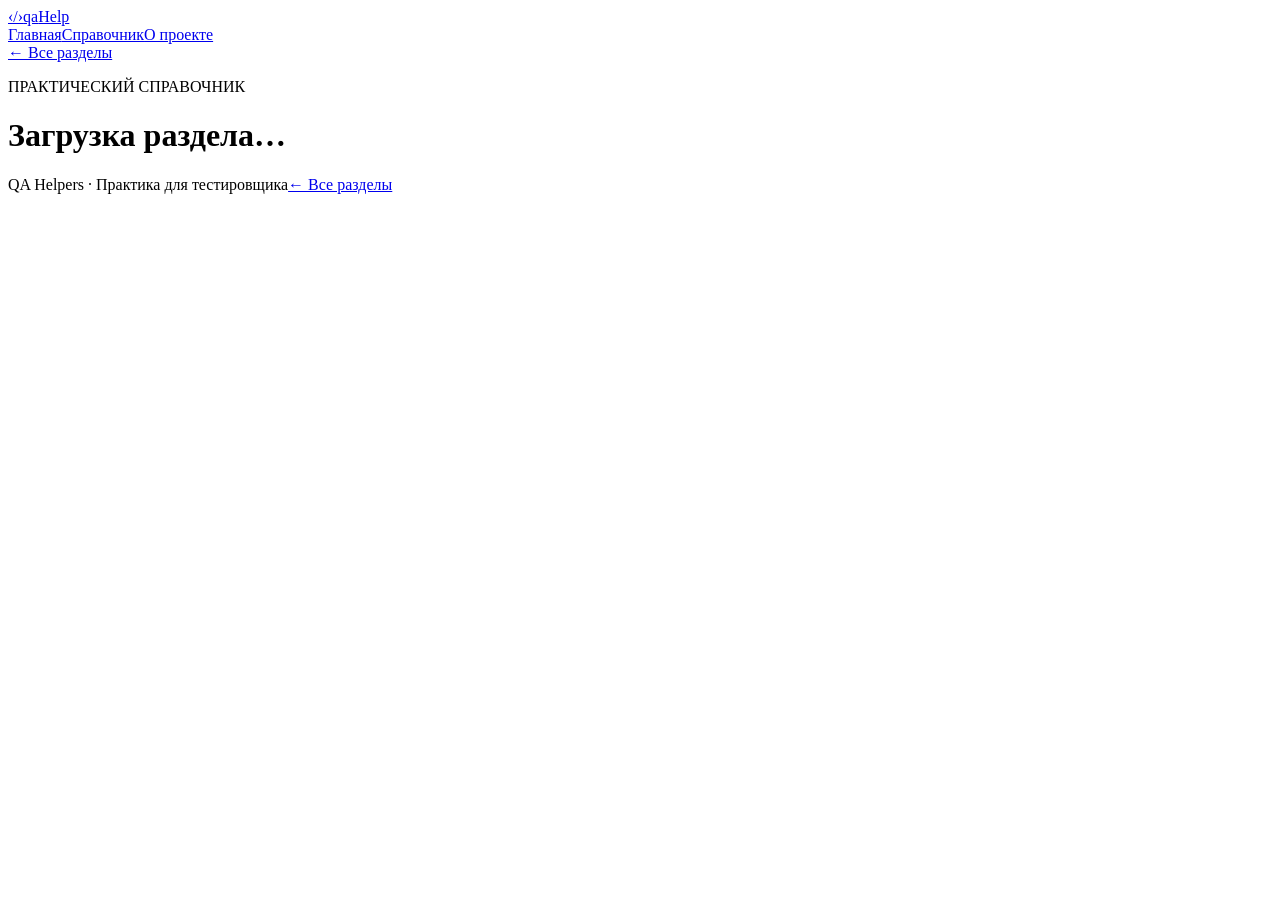
==== web/checklists.html @ 6f220f3a "added what searches" ====
<!doctype html>
<html lang="ru">
<head>
  <meta charset="utf-8">
  <meta name="viewport" content="width=device-width, initial-scale=1">
  <meta name="theme-color" content="#0b1225">
  <title>Справочник — QA Helpers</title>
  <link rel="stylesheet" href="/styles.css">
  <script src="/data.js" defer></script>
  <script src="/knowledge.js" defer></script>
  <script src="/app.js" defer></script>
  <script src="/checklists.js" defer></script>
</head>
<body data-page="checklists">
  <header class="site-header container"><a class="brand" href="/" aria-label="QA Helpers — главная"><span class="brand-icon" aria-hidden="true">‹/›</span><span class="brand-name"><span>qa</span>Help</span></a><nav class="main-nav" aria-label="Основная навигация"><a href="/">Главная</a><a href="/#library" aria-current="page">Справочник</a><a href="/#about">О проекте</a></nav></header>
  <main class="container reference">
    <a class="back-link return-link" href="/">← Все разделы</a>
    <header class="reference-intro"><p class="eyebrow">ПРАКТИЧЕСКИЙ СПРАВОЧНИК</p><h1 id="module-title">Загрузка раздела…</h1><p class="hero-description" id="module-description"></p></header>
    <div id="module-status" class="module-status" role="status"></div>
    <div class="reading-layout">
      <nav class="topic-nav" aria-label="Выбор сценария" id="topic-nav"></nav>
      <article class="module-content" id="module-content" aria-labelledby="module-title"></article>
    </div>
    <noscript><p class="tip">Для чтения справочника включите JavaScript.</p></noscript>
  </main>
  <footer class="container site-footer"><span>QA Helpers · Практика для тестировщика</span><a class="back-link return-link" href="/">← Все разделы</a></footer>
</body>
</html>
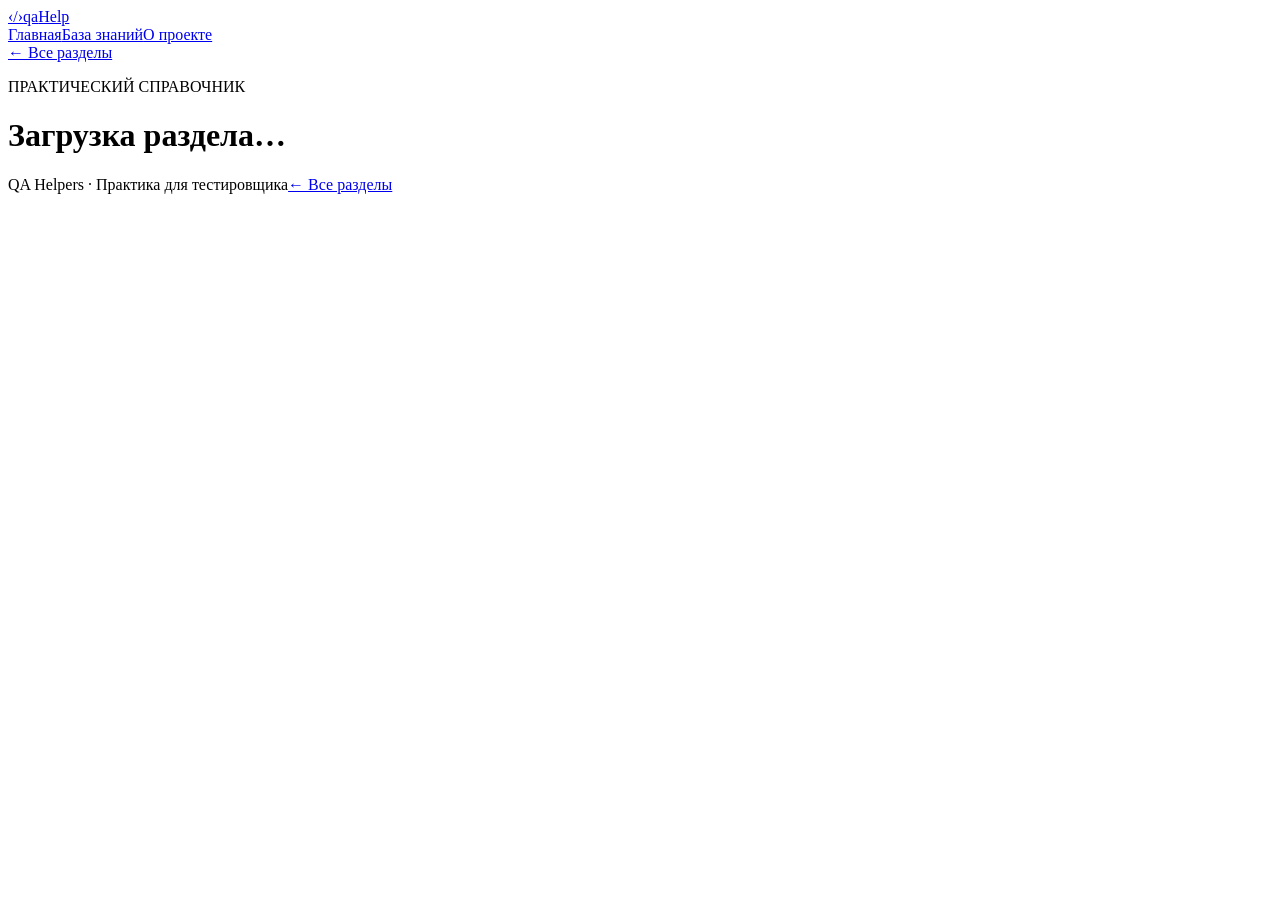
==== commit 93383cef: "added new general page" ====
--- a/web/checklists.html
+++ b/web/checklists.html
@@ -12,7 +12,7 @@
   <script src="/checklists.js" defer></script>
 </head>
 <body data-page="checklists">
-  <header class="site-header container"><a class="brand" href="/" aria-label="QA Helpers — главная"><span class="brand-icon" aria-hidden="true">‹/›</span><span class="brand-name"><span>qa</span>Help</span></a><nav class="main-nav" aria-label="Основная навигация"><a href="/">Главная</a><a href="/#library" aria-current="page">Справочник</a><a href="/#about">О проекте</a></nav></header>
+  <header class="site-header container"><a class="brand" href="/" aria-label="QA Helpers — главная"><span class="brand-icon" aria-hidden="true">‹/›</span><span class="brand-name"><span>qa</span>Help</span></a><nav class="main-nav" aria-label="Основная навигация"><a href="/">Главная</a><a href="/#library" aria-current="page">База знаний</a><a href="/#about">О проекте</a></nav></header>
   <main class="container reference">
     <a class="back-link return-link" href="/">← Все разделы</a>
     <header class="reference-intro"><p class="eyebrow">ПРАКТИЧЕСКИЙ СПРАВОЧНИК</p><h1 id="module-title">Загрузка раздела…</h1><p class="hero-description" id="module-description"></p></header>
